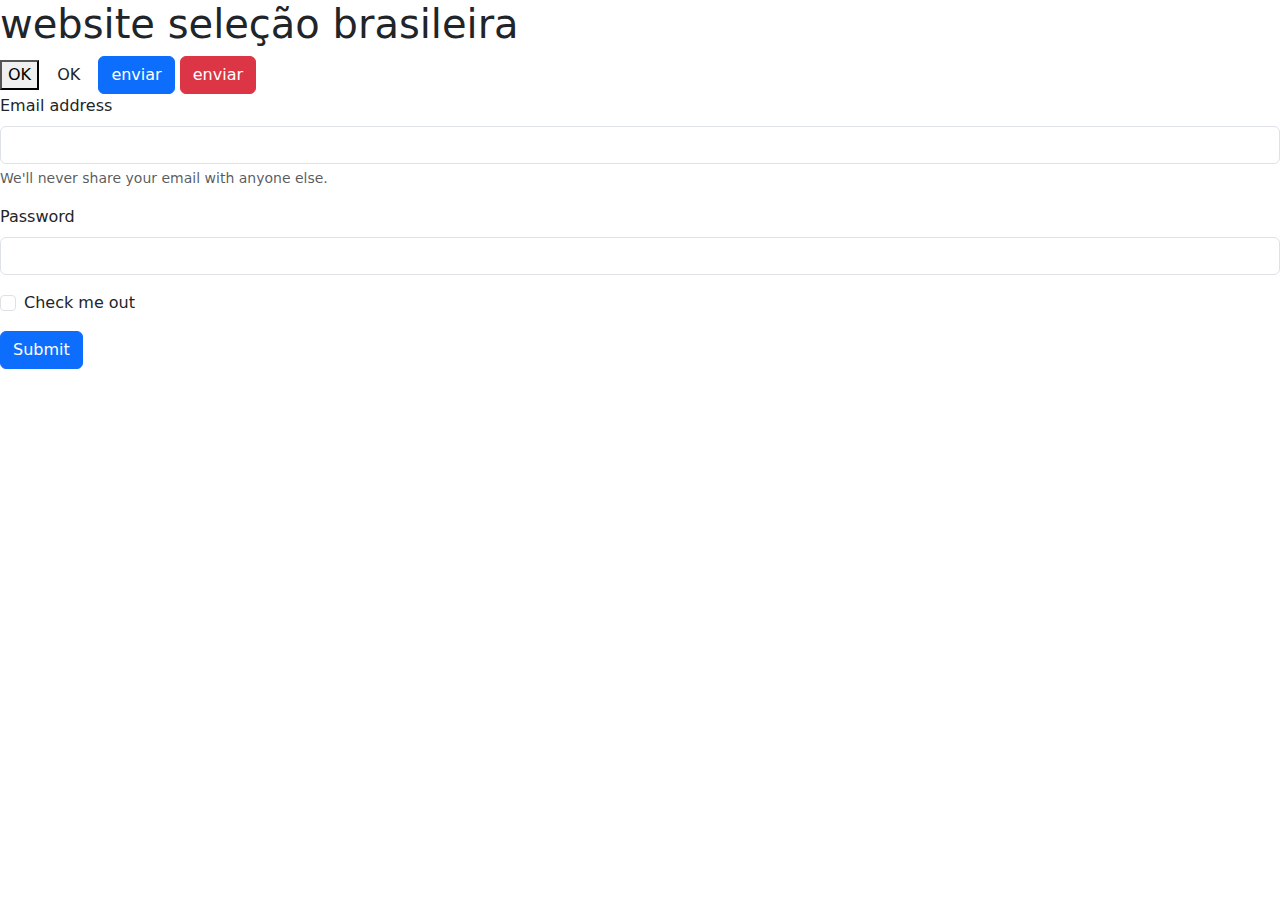
==== v1/index.html @ a0f3bc77 "v1" ====
<!DOCTYPE html>
<html lang="pt-br">
<head>
    <meta charset="UTF-8">
    <meta name="viewport" content="width=device-width, initial-scale=1.0">
    <title>website seleção brasileira</title>


    <link rel="stylesheet" href="assets/lib/bootstrap-5.3.3-dist/css/bootstrap.min.css">
    <link rel="stylesheet" href="assets/css/websie.css">
</head>
<body>
    <h1>website seleção brasileira </h1>

    <button>OK</button>
    <button class="btn">OK</button>
    <button class="btn btn-primary">enviar</button>
    <button class="btn btn-danger">enviar</button>


    <form>
        <div class="mb-3">
          <label for="exampleInputEmail1" class="form-label">Email address</label>
          <input type="email" class="form-control" id="exampleInputEmail1" aria-describedby="emailHelp">
          <div id="emailHelp" class="form-text">We'll never share your email with anyone else.</div>
        </div>
        <div class="mb-3">
          <label for="exampleInputPassword1" class="form-label">Password</label>
          <input type="password" class="form-control" id="exampleInputPassword1">
        </div>
        <div class="mb-3 form-check">
          <input type="checkbox" class="form-check-input" id="exampleCheck1">
          <label class="form-check-label" for="exampleCheck1">Check me out</label>
        </div>
        <button type="submit" class="btn btn-primary">Submit</button>
      </form>

    <script src="assets/lib/bootstrap-5.3.3-dist/js/bootstrap.min.js"></script>

</body>
</html>
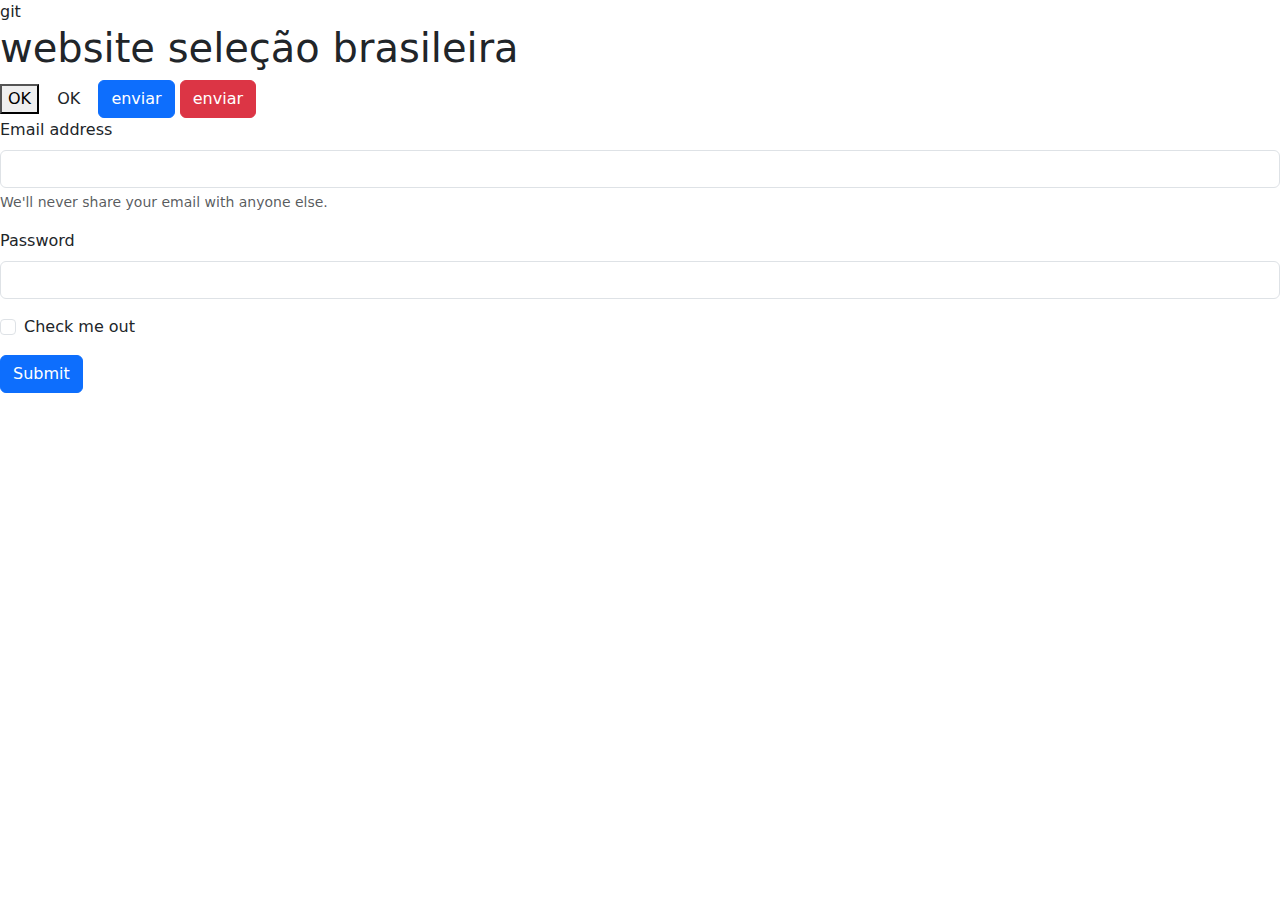
==== commit a4013e30: "v4" ====
--- a/v1/index.html
+++ b/v1/index.html
@@ -1,4 +1,4 @@
-<!DOCTYPE html>
+git<!DOCTYPE html>
 <html lang="pt-br">
 <head>
     <meta charset="UTF-8">
